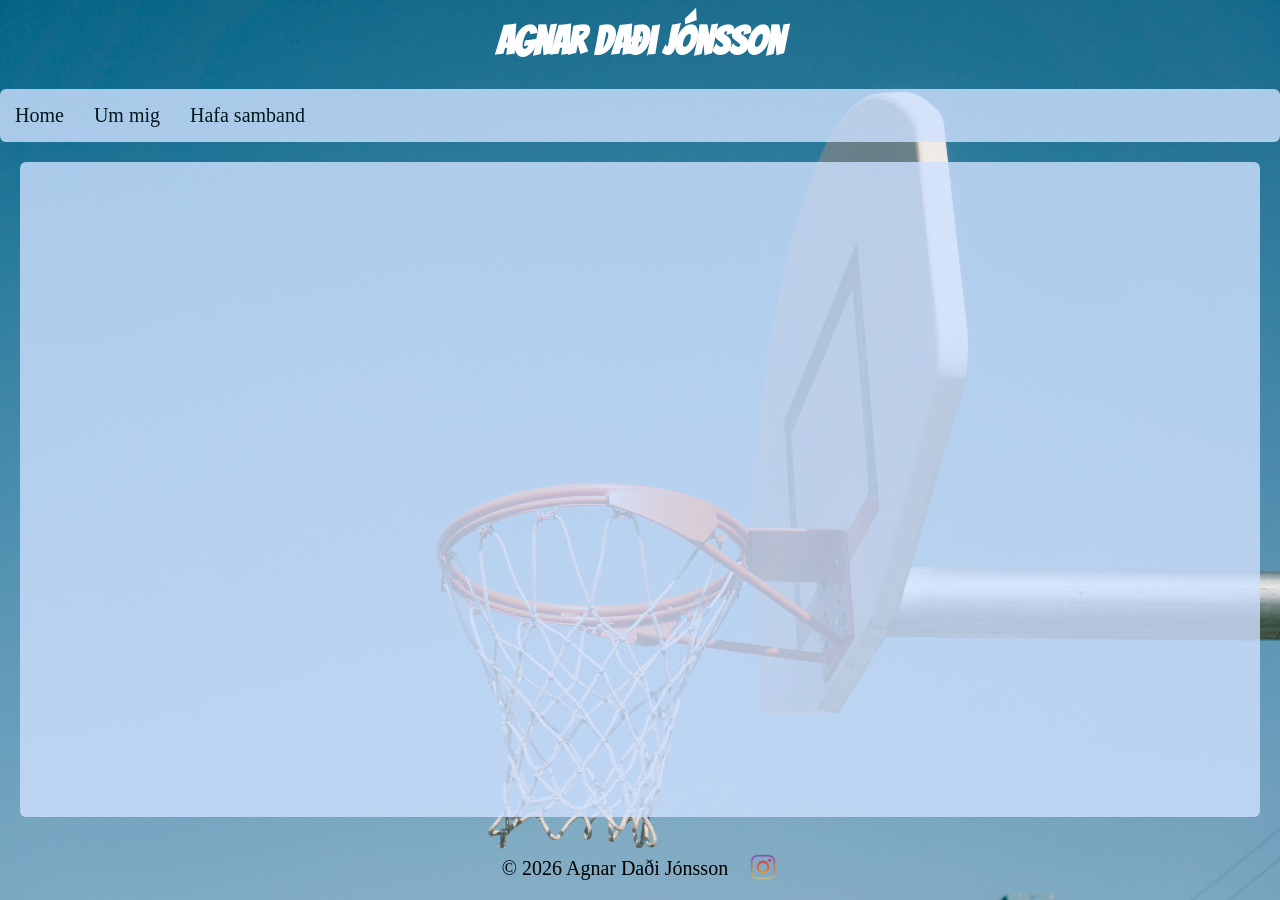
==== contact.html @ f2042121 "Major changes" ====
<!doctype html>
<html lang="en">
  <head>
    <meta charset="UTF-8" />
    <meta name="viewport" content="width=device-width, initial-scale=1.0" />
    <title>Agnar Daði Jónsson</title>
    <link rel="stylesheet" href="style.css" />
    <link rel="preconnect" href="https://fonts.googleapis.com" />
    <link rel="preconnect" href="https://fonts.gstatic.com" crossorigin />
    <link
      href="https://fonts.googleapis.com/css2?family=Bangers&display=swap"
      rel="stylesheet"
    />
  </head>
  <body>
    <header>
      <h1>Agnar Daði Jónsson</h1>
      <div class="container_nav">
        <div><a href="#home">Home</a></div>
        <div><a href="#about">Um mig</a></div>
        <div><a href="#contact">Hafa samband</a></div>
      </div>
    </header>

    <main></main>

    <footer>
      <div class="container_footer">
        <p>&copy; 2026 Agnar Daði Jónsson</p>
        <a href="//instagram.com/nba" target="_blank"
          ><img
            src="/images/insta_logo.png"
            alt="insta_logo"
            style="width: 30px"
        /></a>
      </div>
    </footer>
  </body>
</html>
---- style.css ----
html {
  scroll-behavior: smooth;
}

body {
  display: flex;
  flex-direction: column;
  margin: 0;

  min-height: 100vh;
  background: url("/images/background.jpg") center / cover no-repeat;

  background-position: center;
  background-repeat: no-repeat;
  background-size: cover;

  position: relative;
}

main {
  display: flex;
  flex: 1;
  align-content: flex-start;
  background-color: rgba(207, 225, 255, 0.8);
  border-radius: 6px;
  margin: 20px;
}

h1 {
  text-align: center;
  color: white;
  font-size: 30px;
  margin-top: 20px;
  font-family: "Bangers", system-ui;
  font-size: 40px;
}

h2 {
  display: flex;
  text-align: flex-start;
  font-size: 30px;
}

p {
  text-align: left;
  font-size: 20px;
  color: black;
}

.container_nav {
  display: flex;
  background-color: rgb(207, 225, 255);
  border-radius: 6px;
  opacity: 0.8;
}

.container_nav div {
  padding: 10px;
  margin: 5px;
  border-radius: 6px;
  font-size: 20px;
  text-decoration: none;
}

.container_nav div a {
  text-decoration: none;
  color: black;
}

.container_nav div:hover {
  background-color: #6f9dec;
  border-radius: 6px;
  padding: 10px;
}

.container_main {
  display: flex;
  flex-direction: column;
  align-items: flex-start;
  gap: 20px;
  padding: 20px;
}

.container_main img {
  width: 200px;
  height: auto;
  border-radius: 6px;
}

.Kobe {
  display: flex;
  align-items: flex-end;
  gap: 40px;
  margin-top: 20px;
}

.list {
  margin-bottom: 120px;
}

.list ul {
  list-style-position: disc;
  padding-left: 20px;
  text-align: left;
}

.list li {
  font-size: 20px;
  color: black;
  line-height: 1.8;
}

.container_footer {
  display: flex;
  justify-content: center;
  align-items: center;
  text-align: center;
  gap: 20px;
  color: white;
  margin: 0;
}

.container_footer img:hover {
  transform: scale(1.1);
  transition: transform 0.3s ease;
}

.bangers-regular {
  font-family: "Bangers", system-ui;
  font-weight: 400;
  font-style: normal;
}
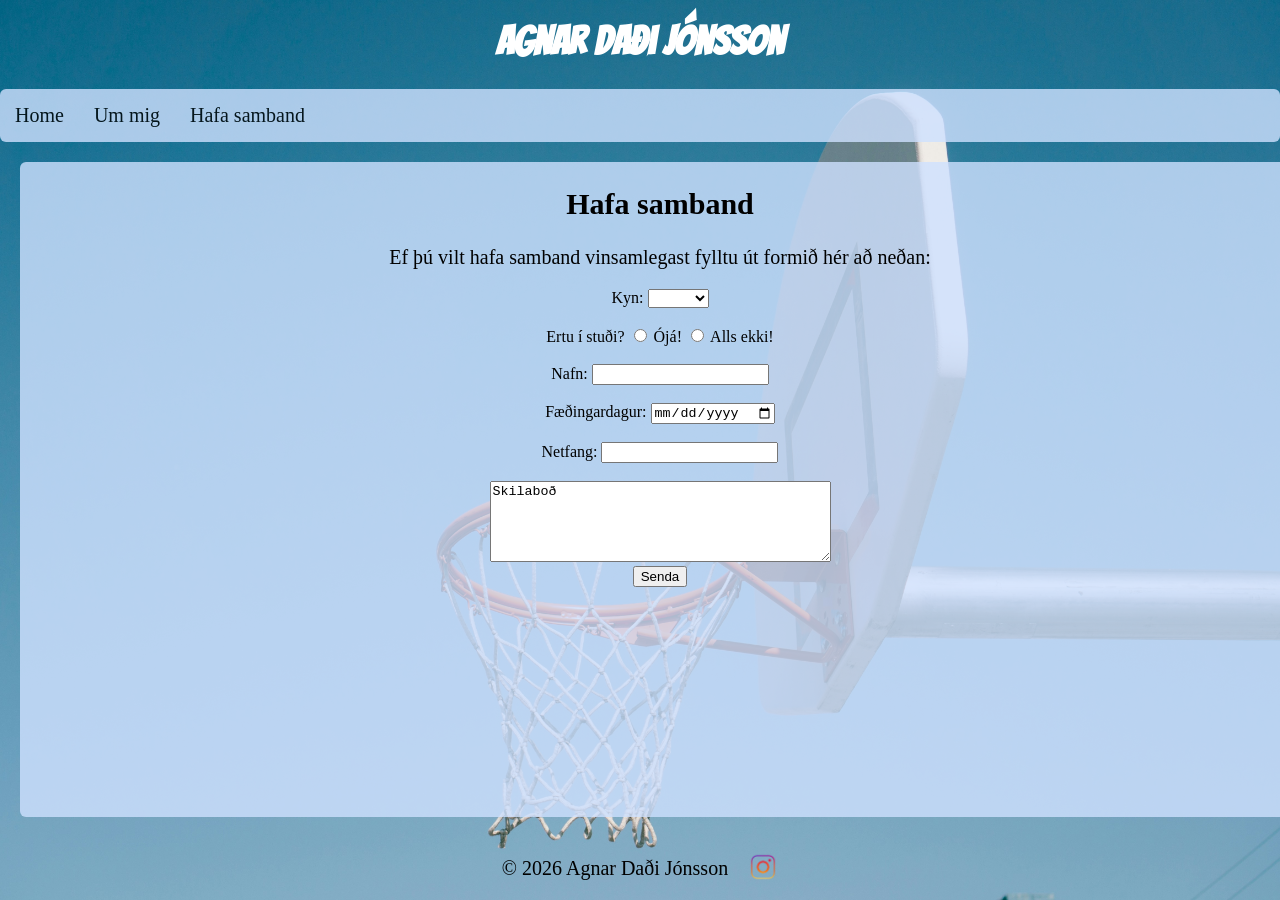
==== commit 70cf0637: "Meiri viðbætur" ====
--- a/contact.html
+++ b/contact.html
@@ -12,17 +12,64 @@
       rel="stylesheet"
     />
   </head>
+
   <body>
     <header>
       <h1>Agnar Daði Jónsson</h1>
       <div class="container_nav">
-        <div><a href="#home">Home</a></div>
-        <div><a href="#about">Um mig</a></div>
-        <div><a href="#contact">Hafa samband</a></div>
+        <div><a href="/index.html">Home</a></div>
+        <div><a href="/index.html">Um mig</a></div>
+        <div><a href="/contact.html">Hafa samband</a></div>
       </div>
     </header>
 
-    <main></main>
+    <main class="container_form">
+      <section>
+        <h2>Hafa samband</h2>
+        <p>
+          Ef þú vilt hafa samband vinsamlegast fylltu út formið hér að neðan:
+        </p>
+        <form action="/recieve.html" method="get" class="form">
+          <label for="gender">
+            Kyn:
+            <select name="gender" id="gender" required>
+              <option value=""></option>
+              <option value="karl">Karl</option>
+              <option value="kona">Kona</option>
+              <option value="annað">Annað</option>
+            </select>
+            <br />
+            <br />
+            <label for="vibe">Ertu í stuði?</label>
+            <input type="radio" name="lid" value="rautt" required> Ójá!
+            <input type="radio" name="lid" value="blatt" required> Alls ekki!
+            <br />
+            <br />
+            <label for="name">Nafn:</label>
+            <input type="text" id="name" name="name" required />
+            <br />
+            <br />
+            <label for="birthday">Fæðingardagur:</label>
+            <input type="date" id="birthday" name="birthday" required />
+            <br />
+            <br />
+            <label for="email">Netfang:</label>
+            <input type="email" id="email" name="email" required />
+            <br />
+            <br />
+            <label for="message" required></label>
+            <textarea
+              id="message"
+              name="message"
+              cols="40px"
+              rows="5"
+            >Skilaboð</textarea>
+            <br />
+            <input type="submit" value="Senda" />
+
+        </form>
+      </section>
+    </main>
 
     <footer>
       <div class="container_footer">
--- a/style.css
+++ b/style.css
@@ -36,13 +36,12 @@
 }
 
 h2 {
-  display: flex;
-  text-align: flex-start;
+  text-align: center;
   font-size: 30px;
 }
 
 p {
-  text-align: left;
+  text-align: center;
   font-size: 20px;
   color: black;
 }
@@ -130,3 +129,22 @@
   font-weight: 400;
   font-style: normal;
 }
+
+.container_form {
+  display: flex;
+  flex-direction: column;
+  align-items: center;
+  width: 100%;
+}
+
+.form {
+  text-align: center;
+}
+
+th,
+td {
+  padding: 15px;
+  border: 3px solid rgb(255, 255, 255);
+  text-align: center;
+  font-size: 16px;
+}
